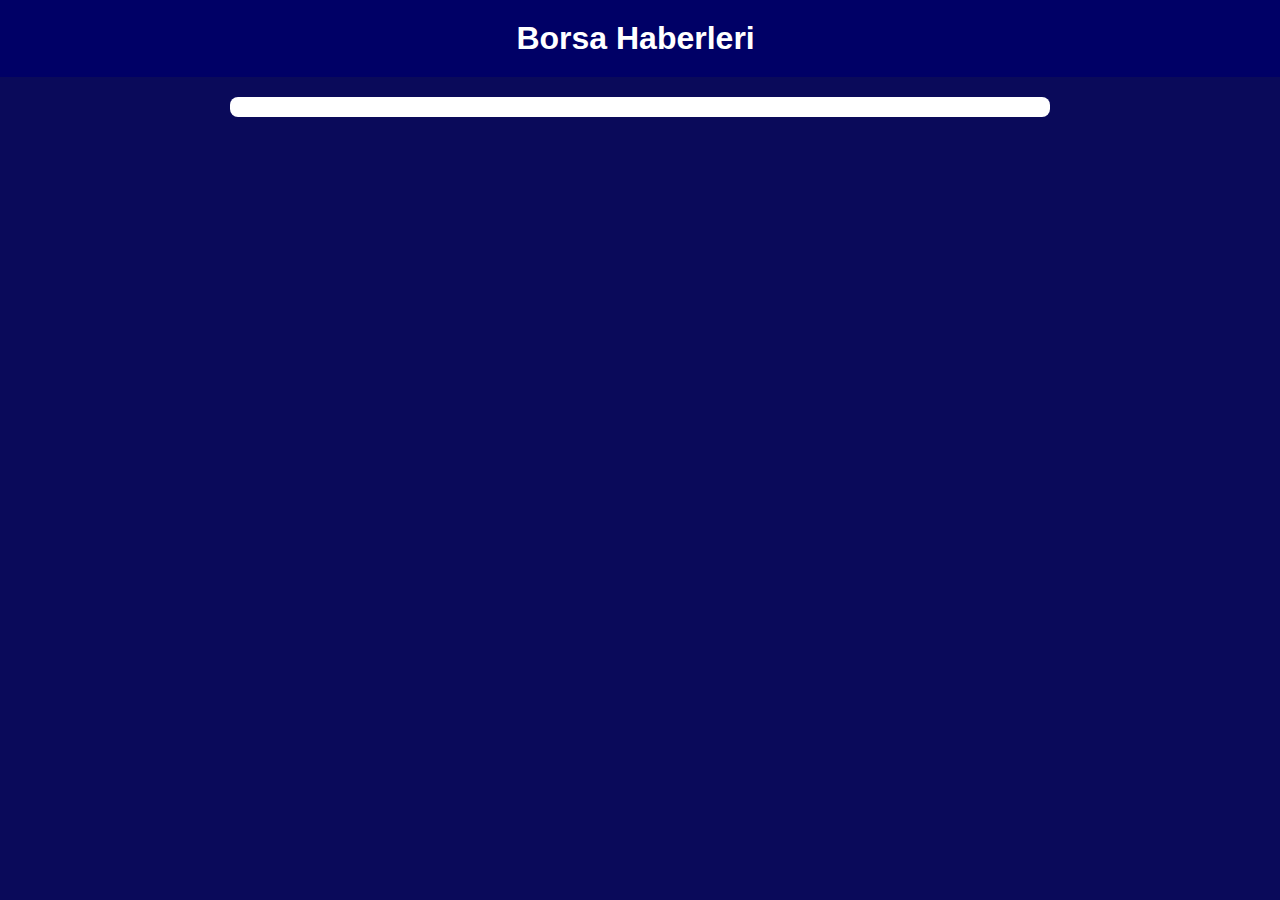
==== index.html @ bece2c7e "Google Translate başlık yanına eklendi" ====
<!DOCTYPE html>
<html lang="tr">
<head>
    <meta charset="UTF-8">
    <meta name="viewport" content="width=device-width, initial-scale=1.0">
    <title>Borsa Haberleri</title>
    <link rel="stylesheet" href="style.css">
</head>
<body>
    <header>
        <h1>Borsa Haberleri <span id="google_translate_element"></span></h1>
    </header>

    <section id="news-feed">
        <!-- Haberler buraya yüklenecek -->
    </section>

    <script src="script.js"></script>

    <!-- Google Çeviri API -->
    <script type="text/javascript">
        function googleTranslateElementInit() {
            new google.translate.TranslateElement(
                {pageLanguage: 'en', layout: google.translate.TranslateElement.InlineLayout.SIMPLE},
                'google_translate_element'
            );
        }
    </script>
    <script type="text/javascript" src="https://translate.google.com/translate_a/element.js?cb=googleTranslateElementInit"></script>
</body>
</html>
---- style.css ----
/* Genel Sayfa Stili */
body {
    font-family: Arial, sans-serif;
    background-color: #0A0A5A; /* StockTitan'a uygun koyu lacivert */
    color: white;
    margin: 0;
    padding: 0;
}

/* Başlık Stili */
header {
    background-color: #000066;
    color: white;
    text-align: center;
    padding: 20px 0;
}

header h1 {
    margin: 0;
}

/* Haber Kartları */
#news-feed {
    margin: 20px auto;
    max-width: 800px;
    padding: 10px;
    background-color: white;
    color: black;
    border-radius: 8px;
}

.news-item {
    padding: 15px;
    border-bottom: 1px solid #ddd;
    background-color: #f9f9f9;
    border-radius: 8px;
    margin-bottom: 10px;
}

.news-item:last-child {
    border-bottom: none;
}

/* Olumlu ve Negatif Etiketleri */
.positive {
    background-color: #27ae60; /* Yeşil */
    color: white;
    padding: 5px;
    border-radius: 5px;
    font-weight: bold;
}

.negative {
    background-color: #e74c3c; /* Kırmızı */
    color: white;
    padding: 5px;
    border-radius: 5px;
    font-weight: bold;
}

/* Link Stili */
a {
    color: blue;
    text-decoration: none;
    font-weight: bold;
}

a:hover {
    text-decoration: underline;
}
/* Başlık Stili */
header {
    background-color: #000066;
    color: white;
    text-align: center;
    padding: 20px 0;
    display: flex;
    justify-content: center;
    align-items: center;
    gap: 10px; /* Başlık ve Çeviri butonu arasına boşluk ekler */
}

/* Google Çeviri Butonu Stili */
#google_translate_element {
    display: inline-block;
    font-size: 14px;
}
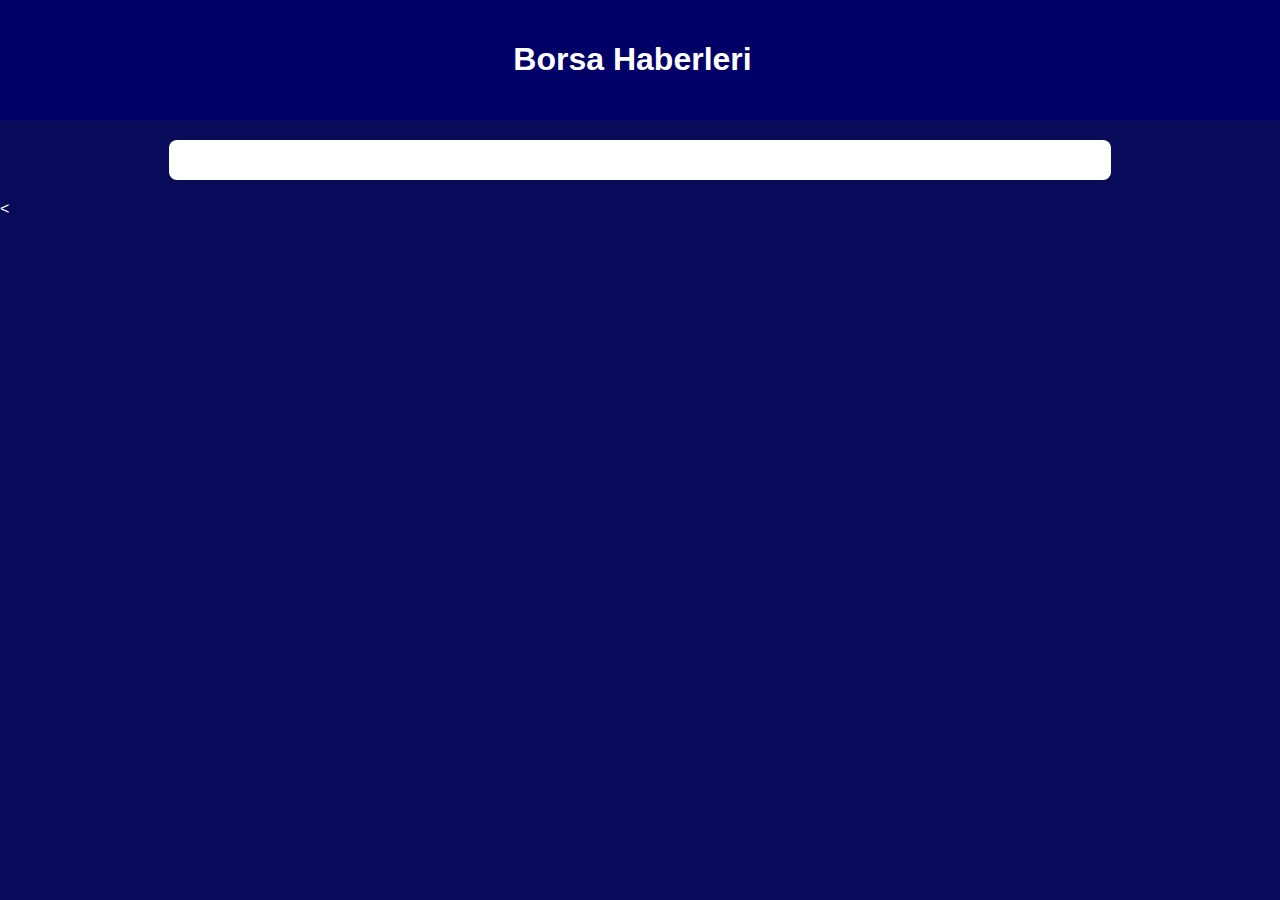
==== commit ca4fdffd: "Haber alanı genişletildi ve Google Çeviri butonu başlığın yanına eklendi" ====
--- a/index.html
+++ b/index.html
@@ -8,11 +8,12 @@
 </head>
 <body>
     <header>
-        <h1>Borsa Haberleri <span id="google_translate_element"></span></h1>
+        <h1>Borsa Haberleri</h1>
+        <div id="google_translate_element"></div>
     </header>
 
     <section id="news-feed">
-        <!-- Haberler buraya yüklenecek -->
+        <!-- Haberler buraya yüklenecek --> 
     </section>
 
     <script src="script.js"></script>
@@ -20,12 +21,9 @@
     <!-- Google Çeviri API -->
     <script type="text/javascript">
         function googleTranslateElementInit() {
-            new google.translate.TranslateElement(
-                {pageLanguage: 'en', layout: google.translate.TranslateElement.InlineLayout.SIMPLE},
-                'google_translate_element'
-            );
+            new google.translate.TranslateElement({pageLanguage: 'en'}, 'google_translate_element');
         }
     </script>
-    <script type="text/javascript" src="https://translate.google.com/translate_a/element.js?cb=googleTranslateElementInit"></script>
+    <<script type="text/javascript" src="https://translate.google.com/translate_a/element.js?cb=googleTranslateElementInit"></script>
 </body>
 </html>
--- a/style.css
+++ b/style.css
@@ -13,22 +13,28 @@
     color: white;
     text-align: center;
     padding: 20px 0;
+    display: flex;
+    justify-content: center;
+    align-items: center;
+    gap: 15px; /* Başlık ve Google Translate butonu arasındaki boşluk */
 }
 
-header h1 {
-    margin: 0;
+/* Google Translate Butonu */
+#google_translate_element {
+    display: inline-block;
 }
 
-/* Haber Kartları */
+/* Haber Alanı */
 #news-feed {
     margin: 20px auto;
-    max-width: 800px;
-    padding: 10px;
+    width: calc(100% - 10cm); /* Sayfanın toplam genişliğinden sağdan ve soldan 5cm boşluk bırakır */
+    padding: 20px;
     background-color: white;
     color: black;
     border-radius: 8px;
 }
 
+/* Haber Kartları */
 .news-item {
     padding: 15px;
     border-bottom: 1px solid #ddd;
@@ -43,7 +49,7 @@
 
 /* Olumlu ve Negatif Etiketleri */
 .positive {
-    background-color: #27ae60; /* Yeşil */
+    background-color: #27ae60;
     color: white;
     padding: 5px;
     border-radius: 5px;
@@ -51,7 +57,7 @@
 }
 
 .negative {
-    background-color: #e74c3c; /* Kırmızı */
+    background-color: #e74c3c;
     color: white;
     padding: 5px;
     border-radius: 5px;
@@ -68,20 +74,3 @@
 a:hover {
     text-decoration: underline;
 }
-/* Başlık Stili */
-header {
-    background-color: #000066;
-    color: white;
-    text-align: center;
-    padding: 20px 0;
-    display: flex;
-    justify-content: center;
-    align-items: center;
-    gap: 10px; /* Başlık ve Çeviri butonu arasına boşluk ekler */
-}
-
-/* Google Çeviri Butonu Stili */
-#google_translate_element {
-    display: inline-block;
-    font-size: 14px;
-}
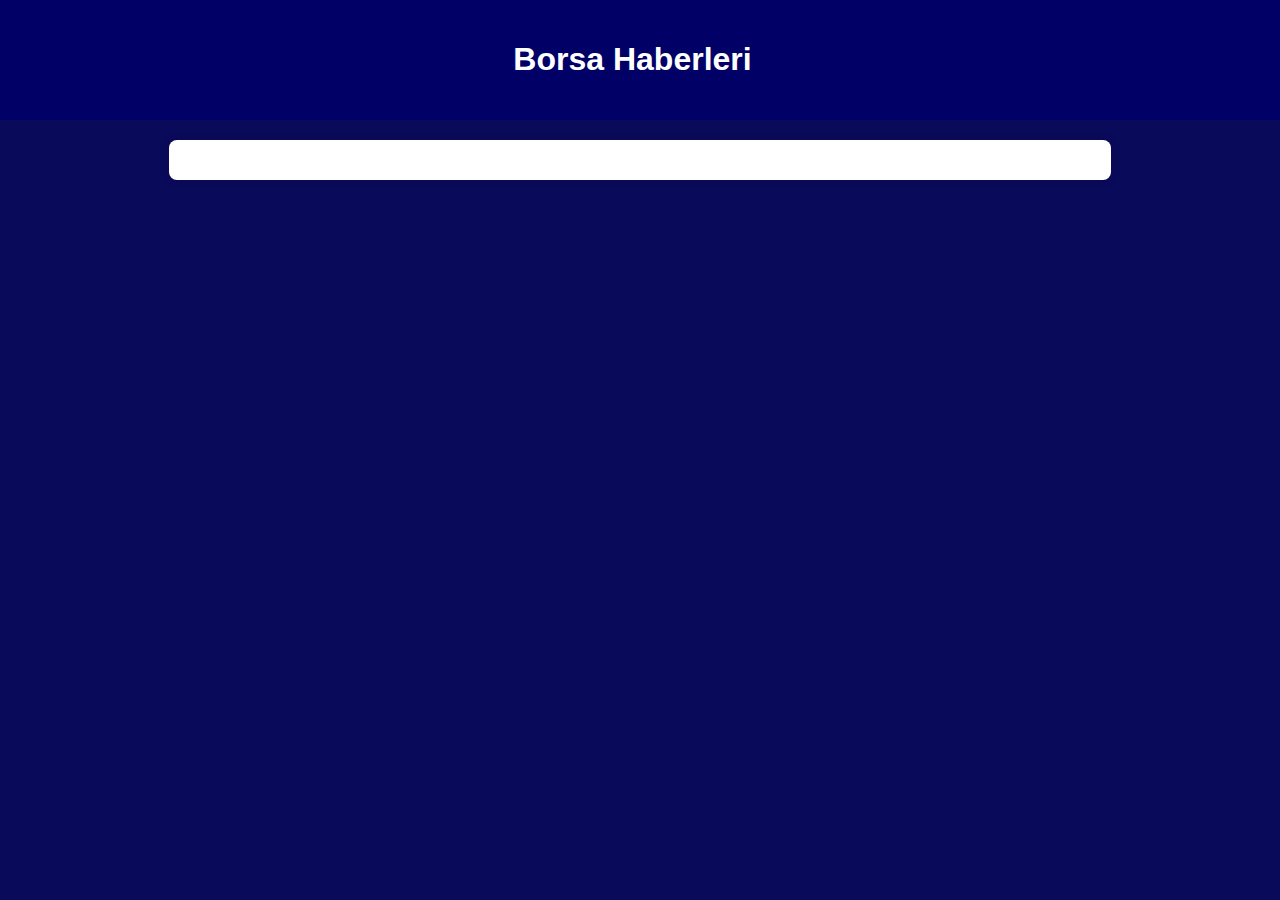
==== commit 774eee5a: "Haber alanı genişletildi, Google Çeviri butonu eklendi, tarih formatı düzeltildi" ====
--- a/index.html
+++ b/index.html
@@ -24,6 +24,6 @@
             new google.translate.TranslateElement({pageLanguage: 'en'}, 'google_translate_element');
         }
     </script>
-    <<script type="text/javascript" src="https://translate.google.com/translate_a/element.js?cb=googleTranslateElementInit"></script>
+    <script type="text/javascript" src="https://translate.google.com/translate_a/element.js?cb=googleTranslateElementInit"></script>
 </body>
 </html>
--- a/style.css
+++ b/style.css
@@ -12,7 +12,7 @@
     background-color: #000066;
     color: white;
     text-align: center;
-    padding: 20px 0;
+    padding: 20px 10px;
     display: flex;
     justify-content: center;
     align-items: center;
@@ -27,11 +27,13 @@
 /* Haber Alanı */
 #news-feed {
     margin: 20px auto;
-    width: calc(100% - 10cm); /* Sayfanın toplam genişliğinden sağdan ve soldan 5cm boşluk bırakır */
+    max-width: calc(100vw - 10cm); /* Sayfanın genişliğinden sağdan ve soldan 5cm boşluk bırak */
+    min-width: 600px; /* Çok küçük ekranlarda bile düzgün görünmesi için min-width belirledik */
     padding: 20px;
     background-color: white;
     color: black;
     border-radius: 8px;
+    box-shadow: 0px 0px 10px rgba(0, 0, 0, 0.1);
 }
 
 /* Haber Kartları */
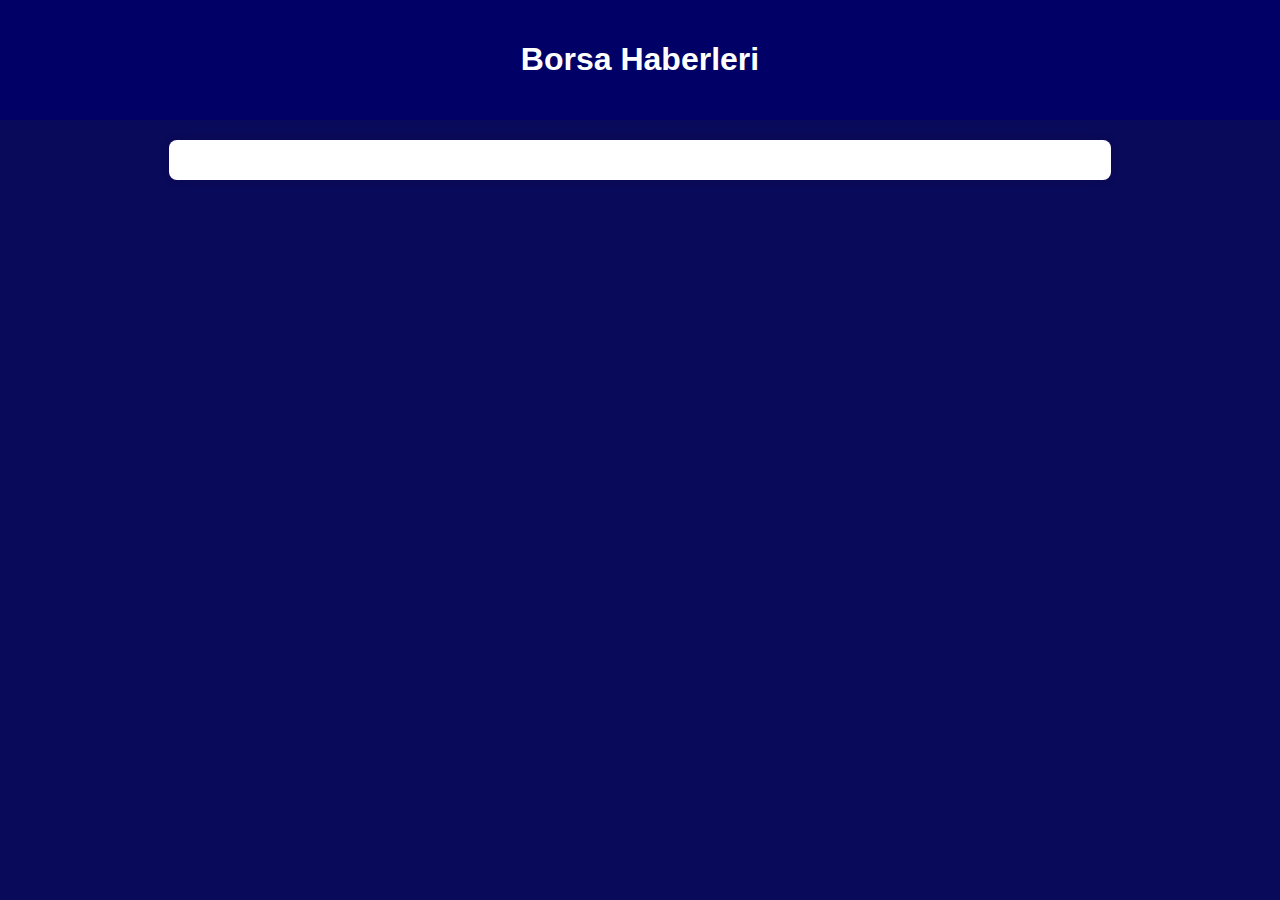
==== commit 1b3a12d6: "Pozitif ve negatif haber eklemeleri yapıldı" ====
--- a/index.html
+++ b/index.html
@@ -1,5 +1,5 @@
 <!DOCTYPE html>
-<html lang="tr">
+<html lang="en">
 <head>
     <meta charset="UTF-8">
     <meta name="viewport" content="width=device-width, initial-scale=1.0">
@@ -9,7 +9,6 @@
 <body>
     <header>
         <h1>Borsa Haberleri</h1>
-        <div id="google_translate_element"></div>
     </header>
 
     <section id="news-feed">
@@ -17,13 +16,5 @@
     </section>
 
     <script src="script.js"></script>
-
-    <!-- Google Çeviri API -->
-    <script type="text/javascript">
-        function googleTranslateElementInit() {
-            new google.translate.TranslateElement({pageLanguage: 'en'}, 'google_translate_element');
-        }
-    </script>
-    <script type="text/javascript" src="https://translate.google.com/translate_a/element.js?cb=googleTranslateElementInit"></script>
 </body>
 </html>
--- a/style.css
+++ b/style.css
@@ -16,7 +16,7 @@
     display: flex;
     justify-content: center;
     align-items: center;
-    gap: 15px; /* Başlık ve Google Translate butonu arasındaki boşluk */
+    gap: 15px;
 }
 
 /* Google Translate Butonu */
@@ -27,8 +27,9 @@
 /* Haber Alanı */
 #news-feed {
     margin: 20px auto;
-    max-width: calc(100vw - 10cm); /* Sayfanın genişliğinden sağdan ve soldan 5cm boşluk bırak */
-    min-width: 600px; /* Çok küçük ekranlarda bile düzgün görünmesi için min-width belirledik */
+    width: calc(100vw - 10cm); /* Sağdan ve soldan 5 cm boşluk */
+    max-width: 1200px; /* Çok geniş ekranlarda maksimum genişlik */
+    min-width: 600px; /* Küçük ekranlarda bozulmaması için minimum genişlik */
     padding: 20px;
     background-color: white;
     color: black;
@@ -39,17 +40,23 @@
 /* Haber Kartları */
 .news-item {
     padding: 15px;
-    border-bottom: 1px solid #ddd;
+    border-bottom: 3px solid #0A0A5A; /* Lacivert ayrım çizgisi */
     background-color: #f9f9f9;
     border-radius: 8px;
     margin-bottom: 10px;
+    box-shadow: 0px 4px 6px rgba(0, 0, 0, 0.1);
 }
 
-.news-item:last-child {
-    border-bottom: none;
+/* Pozitif ve Negatif Çerçeve Alanları */
+.positive-negative-container {
+    margin-top: 10px;
+    padding: 10px;
+    border-radius: 8px;
+    background-color: #f3f3f3;
+    border: 2px solid #ccc;
 }
 
-/* Olumlu ve Negatif Etiketleri */
+/* Pozitif ve Negatif Etiketleri */
 .positive {
     background-color: #27ae60;
     color: white;
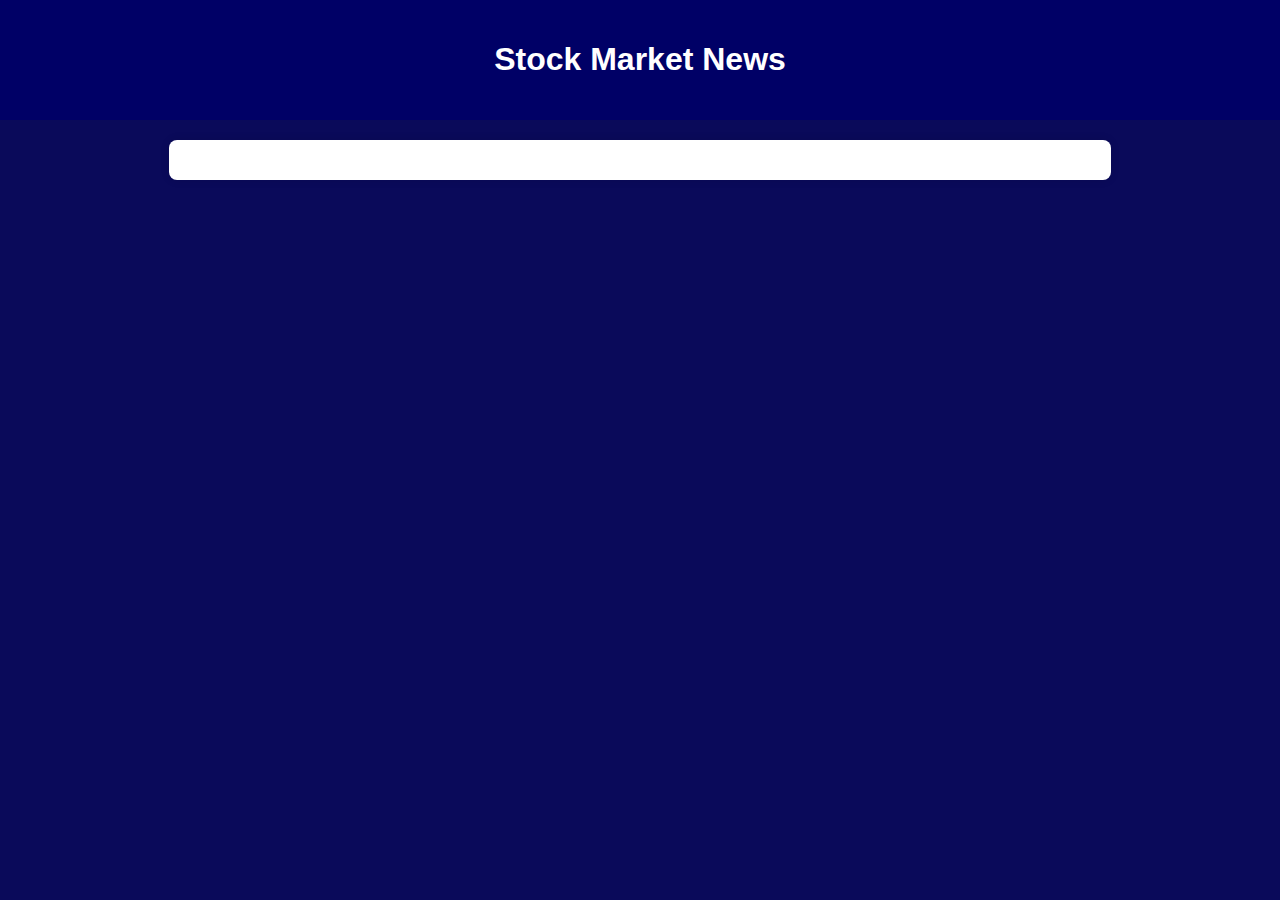
==== commit 7e915da6: "Google Translate tarayıcı butonunu etkinleştirme ve haberlerin düzenlenmesi" ====
--- a/index.html
+++ b/index.html
@@ -3,16 +3,16 @@
 <head>
     <meta charset="UTF-8">
     <meta name="viewport" content="width=device-width, initial-scale=1.0">
-    <title>Borsa Haberleri</title>
+    <title>Stock Market News</title>
     <link rel="stylesheet" href="style.css">
 </head>
 <body>
     <header>
-        <h1>Borsa Haberleri</h1>
+        <h1>Stock Market News</h1>
     </header>
 
     <section id="news-feed">
-        <!-- Haberler buraya yüklenecek --> 
+        <!-- News will be dynamically added here -->
     </section>
 
     <script src="script.js"></script>
--- a/style.css
+++ b/style.css
@@ -1,35 +1,26 @@
-/* Genel Sayfa Stili */
+/* General Page Styling */
 body {
     font-family: Arial, sans-serif;
-    background-color: #0A0A5A; /* StockTitan'a uygun koyu lacivert */
+    background-color: #0A0A5A; /* Dark navy blue */
     color: white;
     margin: 0;
     padding: 0;
 }
 
-/* Başlık Stili */
+/* Header */
 header {
     background-color: #000066;
     color: white;
     text-align: center;
     padding: 20px 10px;
-    display: flex;
-    justify-content: center;
-    align-items: center;
-    gap: 15px;
 }
 
-/* Google Translate Butonu */
-#google_translate_element {
-    display: inline-block;
-}
-
-/* Haber Alanı */
+/* News Container */
 #news-feed {
     margin: 20px auto;
-    width: calc(100vw - 10cm); /* Sağdan ve soldan 5 cm boşluk */
-    max-width: 1200px; /* Çok geniş ekranlarda maksimum genişlik */
-    min-width: 600px; /* Küçük ekranlarda bozulmaması için minimum genişlik */
+    width: calc(100% - 10cm);
+    max-width: 1200px;
+    min-width: 600px;
     padding: 20px;
     background-color: white;
     color: black;
@@ -37,43 +28,34 @@
     box-shadow: 0px 0px 10px rgba(0, 0, 0, 0.1);
 }
 
-/* Haber Kartları */
+/* News Items */
 .news-item {
     padding: 15px;
-    border-bottom: 3px solid #0A0A5A; /* Lacivert ayrım çizgisi */
+    border-bottom: 3px solid #0A0A5A;
     background-color: #f9f9f9;
     border-radius: 8px;
     margin-bottom: 10px;
-    box-shadow: 0px 4px 6px rgba(0, 0, 0, 0.1);
 }
 
-/* Pozitif ve Negatif Çerçeve Alanları */
-.positive-negative-container {
+/* Positive & Negative Box Styling */
+.positive, .negative {
+    padding: 10px;
+    border-radius: 5px;
+    font-weight: bold;
     margin-top: 10px;
-    padding: 10px;
-    border-radius: 8px;
-    background-color: #f3f3f3;
-    border: 2px solid #ccc;
 }
 
-/* Pozitif ve Negatif Etiketleri */
 .positive {
-    background-color: #27ae60;
+    background-color: #27ae60; /* Green */
     color: white;
-    padding: 5px;
-    border-radius: 5px;
-    font-weight: bold;
 }
 
 .negative {
-    background-color: #e74c3c;
+    background-color: #e74c3c; /* Red */
     color: white;
-    padding: 5px;
-    border-radius: 5px;
-    font-weight: bold;
 }
 
-/* Link Stili */
+/* Links */
 a {
     color: blue;
     text-decoration: none;
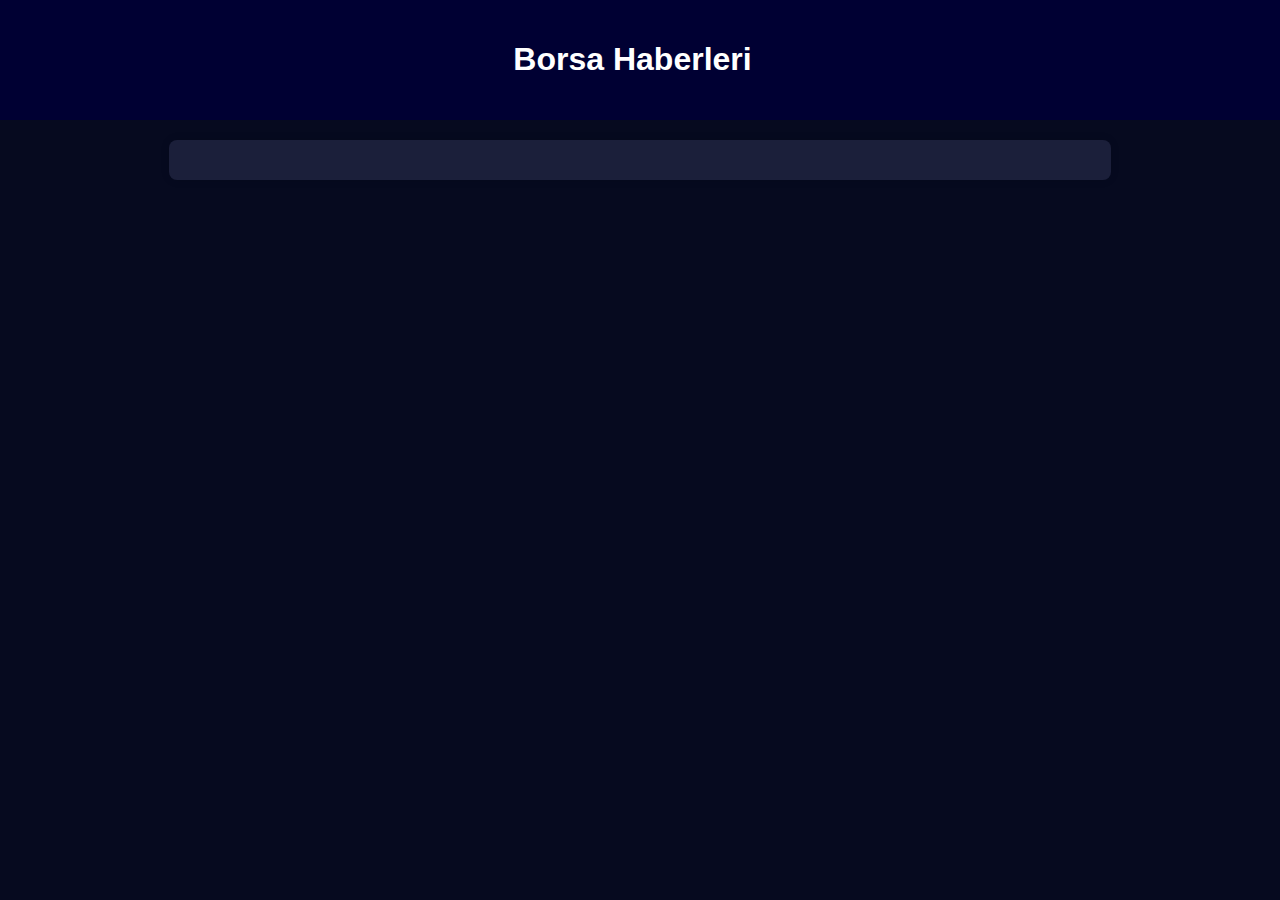
==== commit 3902831b: "Haber detayları ve pozitif-negatif içerikler düzeltildi" ====
--- a/index.html
+++ b/index.html
@@ -3,18 +3,27 @@
 <head>
     <meta charset="UTF-8">
     <meta name="viewport" content="width=device-width, initial-scale=1.0">
-    <title>Stock Market News</title>
+    <title>Borsa Haberleri</title>
     <link rel="stylesheet" href="style.css">
 </head>
 <body>
     <header>
-        <h1>Stock Market News</h1>
+        <h1>Borsa Haberleri</h1>
+        <div id="google_translate_element"></div>
     </header>
 
     <section id="news-feed">
-        <!-- News will be dynamically added here -->
+        <!-- Haberler buraya yüklenecek -->
     </section>
 
     <script src="script.js"></script>
+
+    <!-- Google Çeviri API -->
+    <script type="text/javascript">
+        function googleTranslateElementInit() {
+            new google.translate.TranslateElement({pageLanguage: 'en'}, 'google_translate_element');
+        }
+    </script>
+    <script type="text/javascript" src="https://translate.google.com/translate_a/element.js?cb=googleTranslateElementInit"></script>
 </body>
 </html>
--- a/style.css
+++ b/style.css
@@ -1,67 +1,81 @@
-/* General Page Styling */
+/* Genel Sayfa Stili */
 body {
     font-family: Arial, sans-serif;
-    background-color: #0A0A5A; /* Dark navy blue */
+    background-color: #060A1F; /* Daha koyu lacivert */
     color: white;
     margin: 0;
     padding: 0;
 }
 
-/* Header */
+/* Başlık Stili */
 header {
-    background-color: #000066;
+    background-color: #000033;
     color: white;
     text-align: center;
     padding: 20px 10px;
+    display: flex;
+    justify-content: center;
+    align-items: center;
+    gap: 15px; /* Başlık ve Google Translate butonu arasındaki boşluk */
 }
 
-/* News Container */
+/* Google Translate Butonu */
+#google_translate_element {
+    display: inline-block;
+}
+
+/* Haber Alanı */
 #news-feed {
     margin: 20px auto;
-    width: calc(100% - 10cm);
-    max-width: 1200px;
-    min-width: 600px;
+    width: calc(100vw - 10cm); /* Sayfanın genişliğini al, sağdan ve soldan 5cm boşluk bırak */
+    max-width: 1200px; /* Çok geniş ekranlarda maksimum genişlik belirleyelim */
+    min-width: 600px; /* Küçük ekranlarda bozulmaması için minimum genişlik */
     padding: 20px;
-    background-color: white;
-    color: black;
+    background-color: #1B1F3A; /* Daha koyu gri */
+    color: white;
     border-radius: 8px;
     box-shadow: 0px 0px 10px rgba(0, 0, 0, 0.1);
 }
 
-/* News Items */
+/* Haber Kartları */
 .news-item {
     padding: 15px;
-    border-bottom: 3px solid #0A0A5A;
-    background-color: #f9f9f9;
+    border-bottom: 1px solid #ddd;
+    background-color: #2C2F4D; /* Koyu gri tonu */
     border-radius: 8px;
     margin-bottom: 10px;
 }
 
-/* Positive & Negative Box Styling */
-.positive, .negative {
-    padding: 10px;
-    border-radius: 5px;
-    font-weight: bold;
-    margin-top: 10px;
+/* Haberler Arasına Çizgi Eklemek */
+.news-item:not(:last-child) {
+    border-bottom: 2px solid #0A0A5A; /* Lacivert çizgi */
 }
 
+/* Olumlu ve Negatif Bölmeleri Yan Yana Getirme */
+.positive-negative-container {
+    display: flex; /* Yan yana hizalama */
+    justify-content: space-between; /* Aralarında boşluk bırak */
+    gap: 20px; /* İki kutu arasına boşluk ekle */
+    margin-top: 10px; /* Haber içeriğinden sonra biraz boşluk bırak */
+}
+
+/* Olumlu Kutu */
+.positive, .negative {
+    flex: 1; /* İki kutunun da eşit genişlikte olmasını sağla */
+    padding: 10px;
+    border-radius: 8px;
+    font-weight: bold;
+    text-align: center;
+}
+
+/* Olumlu Kutu */
 .positive {
-    background-color: #27ae60; /* Green */
+    background-color: #27ae60; /* Yeşil */
     color: white;
 }
 
+/* Negatif Kutu */
 .negative {
-    background-color: #e74c3c; /* Red */
+    background-color: #e74c3c; /* Kırmızı */
     color: white;
 }
-
-/* Links */
-a {
-    color: blue;
-    text-decoration: none;
-    font-weight: bold;
-}
-
-a:hover {
-    text-decoration: underline;
-}
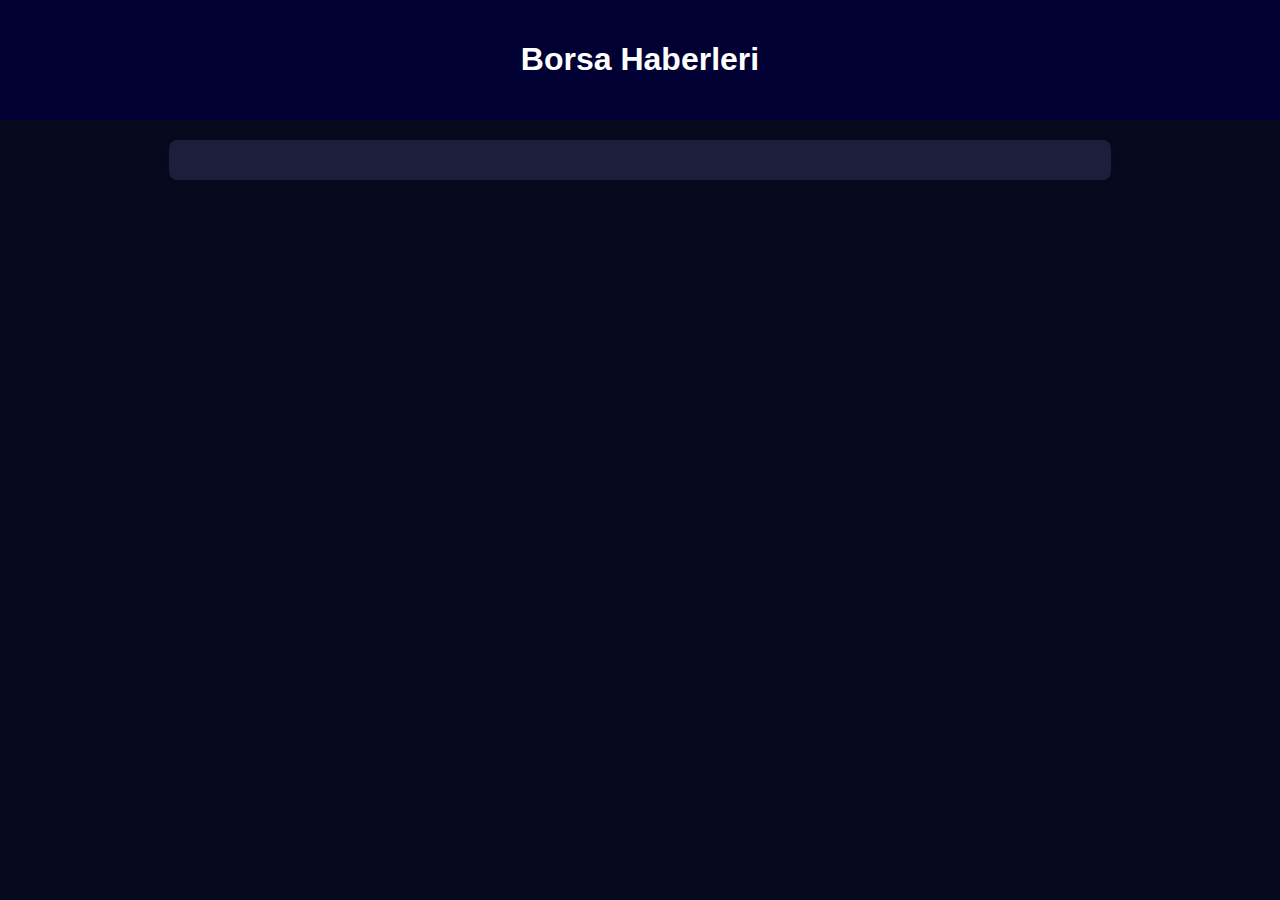
==== commit d3e6dee7: "Google Çeviri butonu kaldırıldı" ====
--- a/index.html
+++ b/index.html
@@ -9,7 +9,6 @@
 <body>
     <header>
         <h1>Borsa Haberleri</h1>
-        <div id="google_translate_element"></div>
     </header>
 
     <section id="news-feed">
@@ -17,13 +16,5 @@
     </section>
 
     <script src="script.js"></script>
-
-    <!-- Google Çeviri API -->
-    <script type="text/javascript">
-        function googleTranslateElementInit() {
-            new google.translate.TranslateElement({pageLanguage: 'en'}, 'google_translate_element');
-        }
-    </script>
-    <script type="text/javascript" src="https://translate.google.com/translate_a/element.js?cb=googleTranslateElementInit"></script>
 </body>
 </html>
